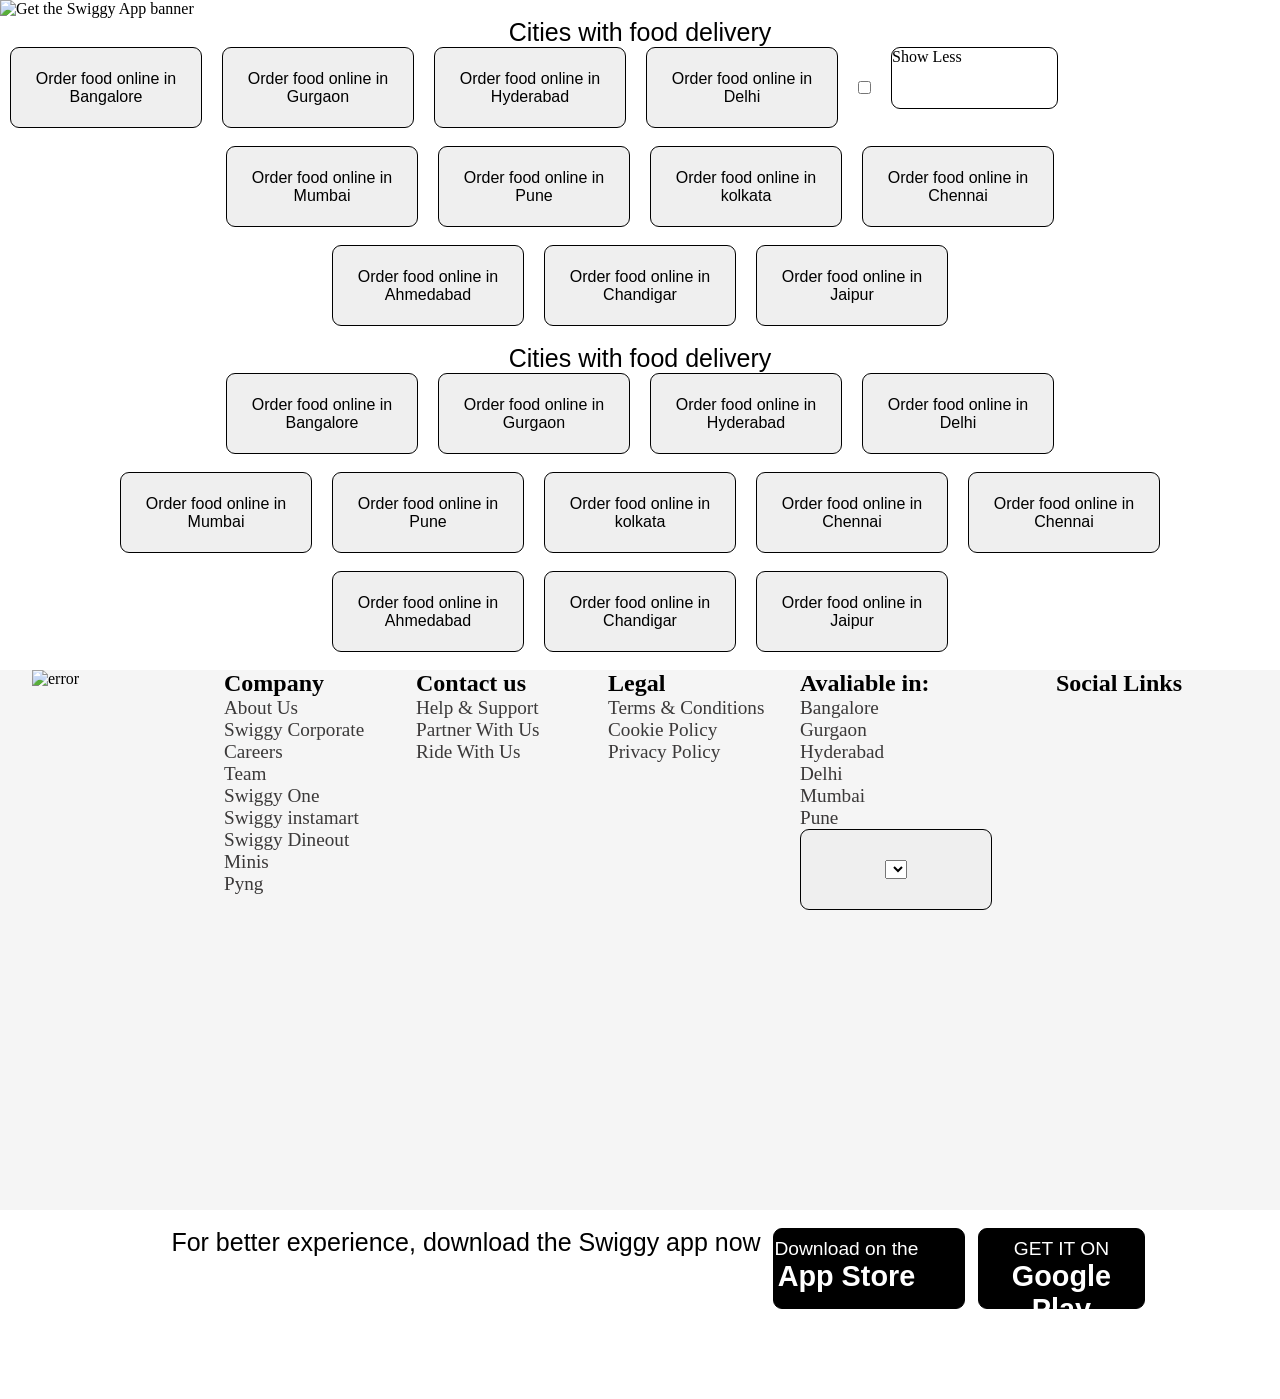
==== index.html @ c526d3c5 "footer is on going" ====
<!DOCTYPE html>
<html lang="en">

<head>
    <meta charset="UTF-8">
    <meta name="viewport" content="width=device-width, initial-scale=1.0">
    <title>swiggy</title>
    <link rel="stylesheet" href="https://cdn.jsdelivr.net/npm/bootstrap-icons@1.10.5/font/bootstrap-icons.css">
    <link rel="stylesheet" href="index.css">
    <link rel="stylesheet" href="https://cdnjs.cloudflare.com/ajax/libs/font-awesome/7.0.1/css/all.min.css">

</head>

<body>
    <footer>
        <div>
            <img id="ad" alt="Get the Swiggy App banner" style="object-fit:contain;height:100%;width:100%"
                src="https://media-assets.swiggy.com/swiggy/image/upload/fl_lossy,f_auto,q_auto/portal/m/seo/App_download_banner.png">
        </div>
        <div class="order">
            <p>Cities with food delivery</p>
            <div class="o1">
                <a href="#"> <button>Order food online in Bangalore </button></a>
                <a href="#"> <button>Order food online in Gurgaon</button></a> 
                <a href="#"><button>Order food online in Hyderabad</button></a>
                <a href="#"> <button>Order food online in <br> Delhi</button></a>
                <input type="checkbox"  id="check">
                <label for="check" class="show-more"></label>
                <div class="hidden-button">
                    <a href="#" class="hide"> <button>Order food online in <br> Delhi</button></a>
                    <a href="#" class="hide"> <button>Order food online in Bangalore </button></a>
                    <a href="#" class="hide"> <button>Order food online in Gurgaon</button></a> 
                    <a href="#" class="hide"><button>Order food online in Hyderabad</button></a>

                </div>
            </div>
            <br>
            <div class="o1">
                <a href="#"><button>Order food online in Mumbai</button></a>
                <a href="#"><button>Order food online in <br>Pune</button></a>
                <a href="#"><button>Order food online in <br>kolkata</button></a>
                <a href="#"><button>Order food online in Chennai</button></a>

            </div>
            <br>
            <div class="o1">
                <a href="#"><button>Order food online in Ahmedabad</button></a>
                <a href="#"> <button>Order food online in Chandigar</button></a>
                <a href="#"><button>Order food online in <br> Jaipur</button></a>
                <!-- <button>Show More</button>         -->
            </div>

        </div>
        <br>
        <div class="order">
            <p >Cities with food delivery</p>
            <div class="o1">
                <a href="#"> <button>Order food online in Bangalore </button></a>
                <a href="#"> <button>Order food online in Gurgaon</button></a>
                <a href="#"><button>Order food online in Hyderabad</button></a>
                <a href="#"> <button>Order food online in <br> Delhi</button></a>
            </div>
            <br>
            <div class="o1">
                <a href="#"><button>Order food online in Mumbai</button></a>
                <a href="#"><button>Order food online in <br>Pune</button></a>
                <a href="#"><button>Order food online in <br>kolkata</button></a>
                <a href="#"><button>Order food online in Chennai</button></a>
                <a href="#"><button>Order food online in Chennai</button></a>
            </div>
            <br>
            <div class="o1">
                <a href="#"><button>Order food online in Ahmedabad</button></a>
                <a href="#"> <button>Order food online in Chandigar</button></a>
                <a href="#"><button>Order food online in <br> Jaipur</button></a>
                <!-- <button>Show More</button>         -->
            </div>

        </div>

        <div id="footerlinks">
            <div class="links">
                <div id="brandname">
                    <img alt="error" class="swiggy" loading="lazy"
                        src="https://media-assets.swiggy.com/portal/testing/seo-home/Group.svg">
                </div>
                <div class="connections">
                    <h2>Company</h2>
                    <a href="" class="connectionsofp">About Us</a> 
                    <a href="" class="connectionsofp">Swiggy Corporate</a> 
                    <a href="" class="connectionsofp">Careers</a> 
                    <a href="" class="connectionsofp">Team</a> 
                    <a href="" class="connectionsofp">Swiggy One</a> 
                    <a href="" class="connectionsofp">Swiggy instamart</a>
                    <a href="" class="connectionsofp">Swiggy Dineout</a>
                    <a href="" class="connectionsofp">Minis</a>
                    <a href="" class="connectionsofp">Pyng</a>
                </div>
                <div class="connections">
                    <h2>Contact us</h2>
                    <a href="" class="connectionsofp">Help & Support</a> 
                    <a href="" class="connectionsofp">Partner With Us</a> 
                    <a href="" class="connectionsofp">Ride With Us</a>
                </div>
                <div class="connections">
                    <h2>Legal</h2>
                    <a href="" class="connectionsofp">Terms & Conditions</a>
                    <a href="" class="connectionsofp">Cookie Policy</a> 
                    <a href="" class="connectionsofp">Privacy Policy</a> 
                </div>
                <div class="connections con4">
                    <h2>Avaliable in:</h2>
                    <a href="" class="connectionsofp">Bangalore</a> 
                    <a href="" class="connectionsofp">Gurgaon</a>
                    <a href="" class="connectionsofp">Hyderabad</a> 
                    <a href="" class="connectionsofp">Delhi</a> 
                    <a href="" class="connectionsofp"> Mumbai</a>
                    <a href="" class="connectionsofp">Pune</a>
                    <button class="cites"><select id="Cities"></select></button> 
                </div>
                <div class="connections">
                    <h2>Social Links</h2>

                </div>

            </div>
        </div>
        <!-- <div class="sudhuline"></div> -->
        <div class="playstore">
            <p>For better experience, download the Swiggy app now</p>
            <button id="apple"><i class="fa-brands fa-apple"></i><div style="color:white;">Download on the <h2 style="color:white;">App Store</h2></div></button>
            <button id="playstore"><i class="fa-brands fa-google-play"></i><div style="color:white;">GET IT ON <h2 style="color:white;">Google Play</h2></div></button>
        </div>

    </footer>
</body>

</html>
---- index.css ----
* {
    margin: 0px;
    padding: 0px;
    color: #000000;
}

a {
    /* color: white; */
    text-decoration: none;

}

p {
    font-size: 25px;
    font-family: Verdana, Geneva, Tahoma, sans-serif;
    text-align: center;
}

#d2,
#d3 {
    background-color: #000000;
}

button {

    border-color: white;
    font: bold;
    font-size:1em;
    font-family: gilroy,  arial,  helvetica neue,  sans-serif;
    border-radius: 9px;
    height: 9vh;
    width: 15vw;
    border: 1px solid black;
}

.o1 {
    background-color: white;
    display: flex;
    justify-content: center;
    gap: 20px;
}

#i,
#ii {

    cursor: pointer;
}

.order {
    color: #000000;
}

#ad {
    height: 25vh;
    width: 100%;
}

#footerlinks {
    width: 100%;
    display: flex;
    justify-content: center;
    height: 60vh;
    padding-top: 2vh;
}

.links {
    height: 100%;
    width: 100%;
    background-color: whitesmoke;
    /* border: 2px solid black; */
    text-align: left;
    display: flex;
    justify-content: center;

}

.connectionsofp {
    font-size: 1.2em;
    color: rgb(59, 57, 57);
    text-align: left;
    display: block;
}

.connections,
#brandname {
    width: 15vw;
    height: 100%;
    /* border: 1px solid black; */

}

.con4 {
    width: 20vw;
}

.playstore {
    height: 17vh;
    width: 100%;
    padding: 2vh;
    font-size: 1.2em;
    color: rgb(59, 57, 57);
    display: flex;
    justify-content: center;
    gap: 1vw;
}

#apple {
    display: flex;
    justify-content: left;
    background-color: #000000;
    padding-top: 1vh;
}

.fa-apple,
.fa-google-play {
    color: white;
    font-size: 3em;
}

#playstore {
    display: flex;
    justify-content: left;
    background-color: #000000;
    padding-top: 1vh;
    color: white;
    width: 13vw;
}

.hide{
    cursor: pointer;
    transition: all 0.3 ease;
    text-decoration: none;
    display: block;
}
.show-more{
    border-color: white;
    font: bold;
    cursor: pointer;
    transition: all 0.3 ease;
    display: block;
    border-radius: 9px;
    height: 60px;
    width: 165px;
    border: 1px solid black;
}
.show-more:hover{
    transform: translateY(-2px);
}
.show-more:active {
    transform: translateY(0);
}
.show-more::after{
    content: 'Show More';
}
.hidden-button{
    max-height: 0;
    overflow: hidden;
    opacity: 0;
    transition: all 0.5s ease;
    display: flex;
    flex-direction:column ;
    gap: 15px;
}
#check:checked ~ .hidden-button{
    max-height: 50vh;
    opacity: 1;
    margin-top: 2vh;
}
.show-more::after{
    content: 'Show Less';
}
#check:checked ~ label.show-more::after{
    content: 'Show Less';
}
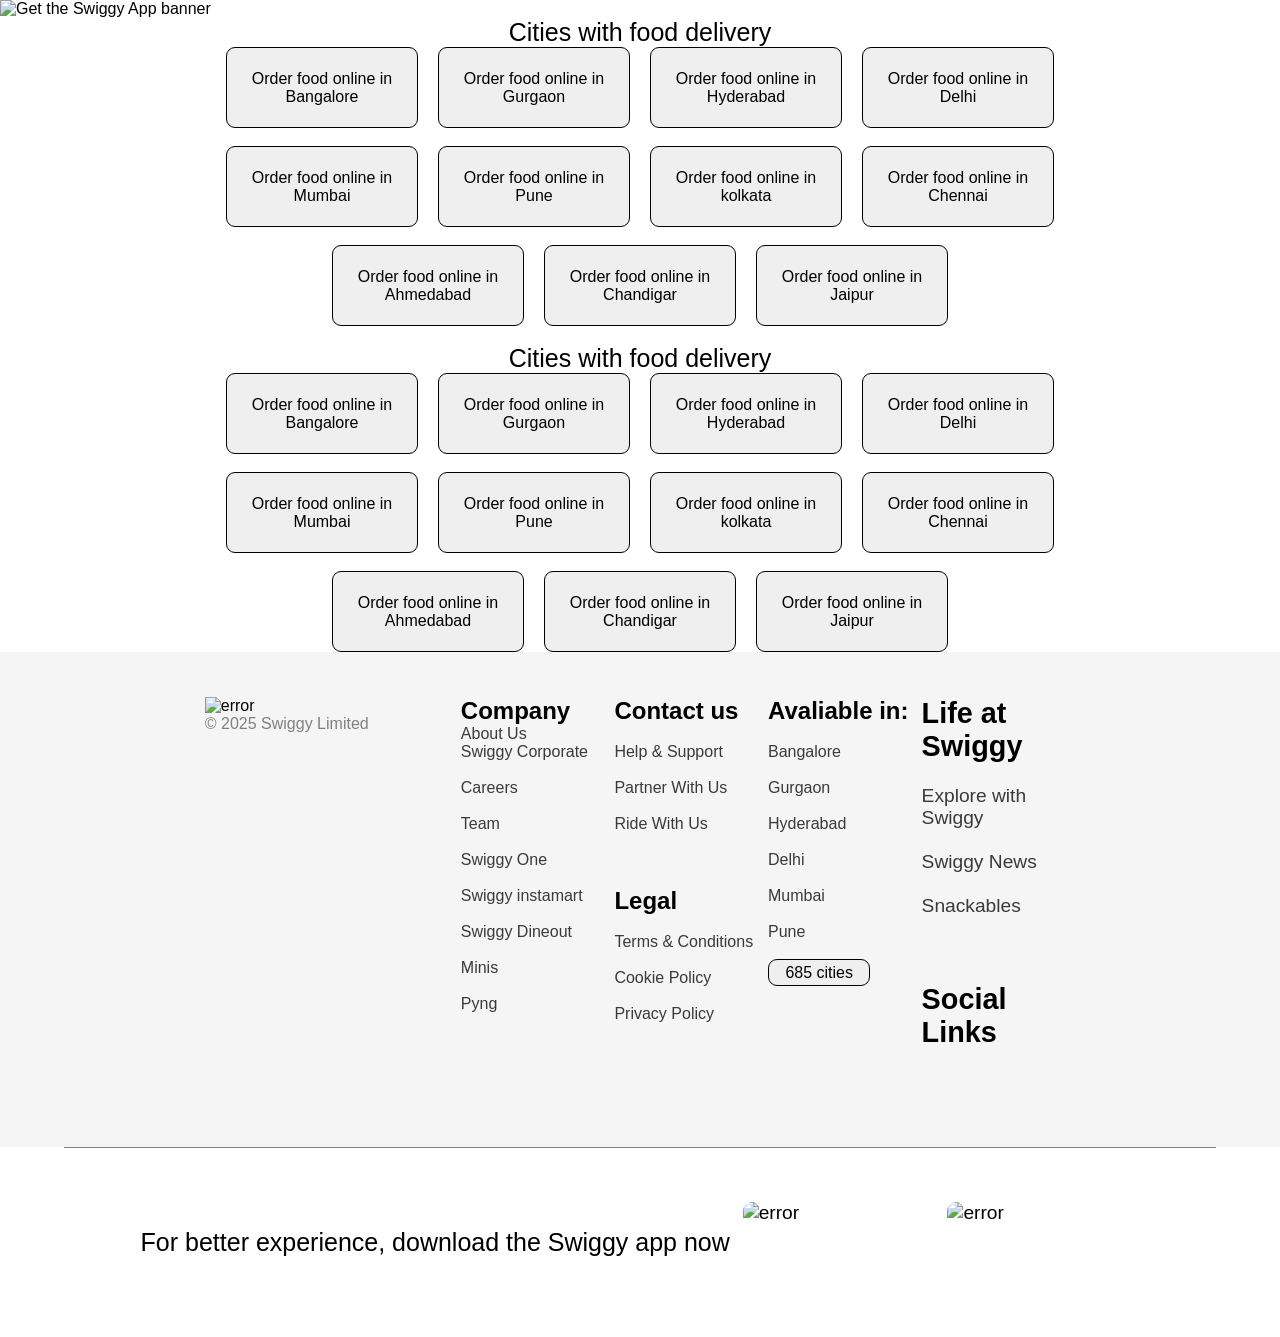
==== commit d8207a54: "fix the footer part and complete it but not the order button" ====
--- a/index.html
+++ b/index.html
@@ -24,7 +24,7 @@
                 <a href="#"> <button>Order food online in Gurgaon</button></a> 
                 <a href="#"><button>Order food online in Hyderabad</button></a>
                 <a href="#"> <button>Order food online in <br> Delhi</button></a>
-                <input type="checkbox"  id="check">
+                <!-- <input type="checkbox"  id="check">
                 <label for="check" class="show-more"></label>
                 <div class="hidden-button">
                     <a href="#" class="hide"> <button>Order food online in <br> Delhi</button></a>
@@ -32,7 +32,7 @@
                     <a href="#" class="hide"> <button>Order food online in Gurgaon</button></a> 
                     <a href="#" class="hide"><button>Order food online in Hyderabad</button></a>
 
-                </div>
+                </div> -->
             </div>
             <br>
             <div class="o1">
@@ -66,7 +66,6 @@
                 <a href="#"><button>Order food online in <br>Pune</button></a>
                 <a href="#"><button>Order food online in <br>kolkata</button></a>
                 <a href="#"><button>Order food online in Chennai</button></a>
-                <a href="#"><button>Order food online in Chennai</button></a>
             </div>
             <br>
             <div class="o1">
@@ -81,57 +80,68 @@
         <div id="footerlinks">
             <div class="links">
                 <div id="brandname">
-                    <img alt="error" class="swiggy" loading="lazy"
+                        <img alt="error" class="swiggy" loading="lazy"
                         src="https://media-assets.swiggy.com/portal/testing/seo-home/Group.svg">
+                        <p class="copyright">© 2025 Swiggy Limited</p>
                 </div>
                 <div class="connections">
                     <h2>Company</h2>
                     <a href="" class="connectionsofp">About Us</a> 
-                    <a href="" class="connectionsofp">Swiggy Corporate</a> 
-                    <a href="" class="connectionsofp">Careers</a> 
-                    <a href="" class="connectionsofp">Team</a> 
-                    <a href="" class="connectionsofp">Swiggy One</a> 
-                    <a href="" class="connectionsofp">Swiggy instamart</a>
-                    <a href="" class="connectionsofp">Swiggy Dineout</a>
-                    <a href="" class="connectionsofp">Minis</a>
-                    <a href="" class="connectionsofp">Pyng</a>
+                    <a href="" class="connectionsofp">Swiggy Corporate</a> <br>
+                    <a href="" class="connectionsofp">Careers</a> <br>
+                    <a href="" class="connectionsofp">Team</a> <br>
+                    <a href="" class="connectionsofp">Swiggy One</a><br> 
+                    <a href="" class="connectionsofp">Swiggy instamart</a><br>
+                    <a href="" class="connectionsofp">Swiggy Dineout</a><br>
+                    <a href="" class="connectionsofp">Minis</a><br>
+                    <a href="" class="connectionsofp">Pyng</a><br>
                 </div>
                 <div class="connections">
-                    <h2>Contact us</h2>
-                    <a href="" class="connectionsofp">Help & Support</a> 
-                    <a href="" class="connectionsofp">Partner With Us</a> 
-                    <a href="" class="connectionsofp">Ride With Us</a>
-                </div>
-                <div class="connections">
-                    <h2>Legal</h2>
-                    <a href="" class="connectionsofp">Terms & Conditions</a>
-                    <a href="" class="connectionsofp">Cookie Policy</a> 
-                    <a href="" class="connectionsofp">Privacy Policy</a> 
+                    <h2>Contact us</h2><br>
+                    <a href="" class="connectionsofp">Help & Support</a> <br>
+                    <a href="" class="connectionsofp">Partner With Us</a> <br>
+                    <a href="" class="connectionsofp">Ride With Us</a><br>
+                    <br><br>
+                    <h2>Legal</h2><br>
+                    <a href="" class="connectionsofp">Terms & Conditions</a><br>
+                    <a href="" class="connectionsofp">Cookie Policy</a> <br>
+                    <a href="" class="connectionsofp">Privacy Policy</a> <br>
                 </div>
                 <div class="connections con4">
-                    <h2>Avaliable in:</h2>
-                    <a href="" class="connectionsofp">Bangalore</a> 
-                    <a href="" class="connectionsofp">Gurgaon</a>
-                    <a href="" class="connectionsofp">Hyderabad</a> 
-                    <a href="" class="connectionsofp">Delhi</a> 
-                    <a href="" class="connectionsofp"> Mumbai</a>
-                    <a href="" class="connectionsofp">Pune</a>
-                    <button class="cites"><select id="Cities"></select></button> 
+                    <h2>Avaliable in:</h2><br>
+                    <a href="" class="connectionsofp">Bangalore</a><br>
+                    <a href="" class="connectionsofp">Gurgaon</a><br>
+                    <a href="" class="connectionsofp">Hyderabad</a> <br>
+                    <a href="" class="connectionsofp">Delhi</a> <br>
+                    <a href="" class="connectionsofp"> Mumbai</a><br>
+                    <a href="" class="connectionsofp">Pune</a><br>
+                    <button class="cites">685 cities <i class="fa-solid fa-angle-down"></i></button><br>
                 </div>
-                <div class="connections">
-                    <h2>Social Links</h2>
 
+                <div class="connections Social-Links">
+                        <h2>Life at Swiggy</h2><br>
+                        <a href="" class="connectionsofp">Explore with Swiggy</a><br>
+                        <a href="" class="connectionsofp">Swiggy News</a> <br>
+                        <a href="" class="connectionsofp">Snackables</a> <br><br><br>
+                        <h2>Social Links</h2>
+                        <a href="https://in.linkedin.com/company/swiggy-in" id="linkedin"><i class="fa-brands fa-linkedin"></i></a>
+                        <a href="https://www.instagram.com/swiggyindia/" id="insta"><i class="fa-brands fa-instagram"></i></a>
+                        <a href="https://www.facebook.com/swiggy.in/" id="facebook"><i class="fa-brands fa-facebook-f"></i></a>
+                        <a href="https://in.pinterest.com/swiggyindia/" id="pintrest"><i class="fa-brands fa-pinterest"></i></a>
+                        <a href="https://x.com/Swiggy" id="twwiter"><i class="fa-brands fa-x-twitter"></i></a>
                 </div>
 
             </div>
         </div>
-        <!-- <div class="sudhuline"></div> -->
-        <div class="playstore">
-            <p>For better experience, download the Swiggy app now</p>
-            <button id="apple"><i class="fa-brands fa-apple"></i><div style="color:white;">Download on the <h2 style="color:white;">App Store</h2></div></button>
-            <button id="playstore"><i class="fa-brands fa-google-play"></i><div style="color:white;">GET IT ON <h2 style="color:white;">Google Play</h2></div></button>
+        <div class="nichta">
+            <div class="sudhuline"></div> 
+            <div class="playstore">
+                <p>For better experience, download the Swiggy app now</p>
+                <img class="button" src="https://media-assets.swiggy.com/swiggy/image/upload/fl_lossy,f_auto,q_auto,w_200,h_65/icon-AppStore_lg30tv" alt="error">
+                <img class="button" src="https://media-assets.swiggy.com/swiggy/image/upload/fl_lossy,f_auto,q_auto,w_200,h_65/icon-GooglePlay_1_zixjxl" alt="error">
+            </div>
+
         </div>
-
     </footer>
 </body>
 
--- a/index.css
+++ b/index.css
@@ -2,6 +2,7 @@
     margin: 0px;
     padding: 0px;
     color: #000000;
+    font-family: gilroy,  arial,  helvetica neue,  sans-serif;
 }
 
 a {
@@ -12,7 +13,7 @@
 
 p {
     font-size: 25px;
-    font-family: Verdana, Geneva, Tahoma, sans-serif;
+    /* font-family: Verdana, Geneva, Tahoma, sans-serif; */
     text-align: center;
 }
 
@@ -26,7 +27,6 @@
     border-color: white;
     font: bold;
     font-size:1em;
-    font-family: gilroy,  arial,  helvetica neue,  sans-serif;
     border-radius: 9px;
     height: 9vh;
     width: 15vw;
@@ -59,8 +59,7 @@
     width: 100%;
     display: flex;
     justify-content: center;
-    height: 60vh;
-    padding-top: 2vh;
+    height: 55vh;
 }
 
 .links {
@@ -72,25 +71,32 @@
     display: flex;
     justify-content: center;
 
+
 }
-
 .connectionsofp {
-    font-size: 1.2em;
+    font-size: 1em;
     color: rgb(59, 57, 57);
     text-align: left;
     display: block;
 }
 
-.connections,
-#brandname {
-    width: 15vw;
+.connections {
+    width: 12vw;
     height: 100%;
     /* border: 1px solid black; */
+    padding-top: 5vh;
 
 }
 
-.con4 {
-    width: 20vw;
+#brandname{
+    width:20vw;
+    text-align: left;
+    padding-top:5vh;
+    height: 100%;
+    p{
+      font-size: medium; 
+      text-align: left; 
+    }
 }
 
 .playstore {
@@ -102,30 +108,11 @@
     display: flex;
     justify-content: center;
     gap: 1vw;
+    align-items: center;
 }
 
-#apple {
-    display: flex;
-    justify-content: left;
-    background-color: #000000;
-    padding-top: 1vh;
-}
 
-.fa-apple,
-.fa-google-play {
-    color: white;
-    font-size: 3em;
-}
-
-#playstore {
-    display: flex;
-    justify-content: left;
-    background-color: #000000;
-    padding-top: 1vh;
-    color: white;
-    width: 13vw;
-}
-
+/* this part for show more */
 .hide{
     cursor: pointer;
     transition: all 0.3 ease;
@@ -158,7 +145,8 @@
     opacity: 0;
     transition: all 0.5s ease;
     display: flex;
-    flex-direction:column ;
+    /* flex-direction:column ; */
+    /* justify-content: center; */
     gap: 15px;
 }
 #check:checked ~ .hidden-button{
@@ -171,4 +159,40 @@
 }
 #check:checked ~ label.show-more::after{
     content: 'Show Less';
+}
+/* this part for social links */
+.Social-Links{
+    font-weight: 300;
+    font-size: larger;
+}
+.cites{
+    height: 3vh;
+    width: 8vw;
+    border: 1px solid black;
+}
+#cities{
+    border: none;
+    border: 1px solid black;   
+}
+.copyright{
+    text-decoration: none;
+    font-size: 1em;
+    color: gray;
+}
+.sudhuline{
+    height: 1px;
+    width: 90%;
+    margin: 0 auto;
+    background-color: gray;
+}
+.nichta{
+    display: flex;
+    justify-content: center;
+    align-items: center;
+    flex-direction: column;
+}
+.button{
+    border-radius: 9px;
+    height: 9vh;
+    width: 15vw;
 }
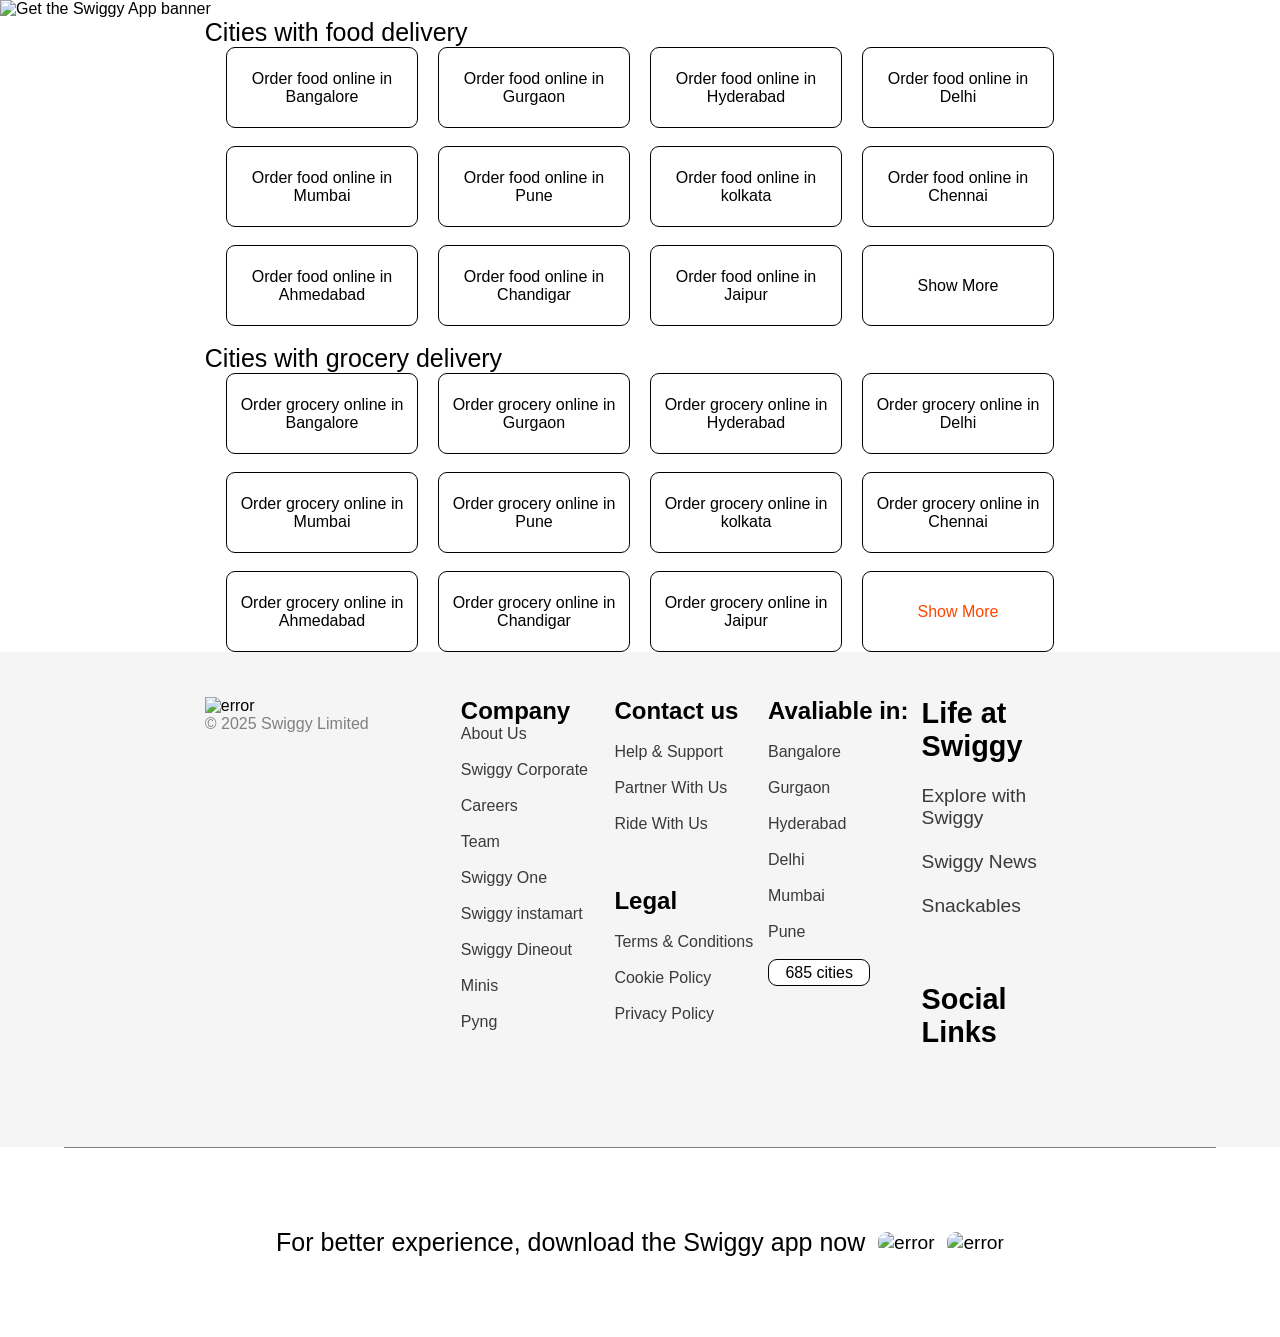
==== commit 33ddb6af: "index complete" ====
--- a/index.html
+++ b/index.html
@@ -47,31 +47,34 @@
                 <a href="#"><button>Order food online in Ahmedabad</button></a>
                 <a href="#"> <button>Order food online in Chandigar</button></a>
                 <a href="#"><button>Order food online in <br> Jaipur</button></a>
+                <a href="#"> <button> Show More <i class="fa-solid fa-angle-down"></i> </button></a>
+
                 <!-- <button>Show More</button>         -->
             </div>
 
         </div>
         <br>
         <div class="order">
-            <p >Cities with food delivery</p>
+            <p >Cities with grocery delivery</p>
             <div class="o1">
-                <a href="#"> <button>Order food online in Bangalore </button></a>
-                <a href="#"> <button>Order food online in Gurgaon</button></a>
-                <a href="#"><button>Order food online in Hyderabad</button></a>
-                <a href="#"> <button>Order food online in <br> Delhi</button></a>
+                <a href="#"> <button>Order grocery online in Bangalore </button></a>
+                <a href="#"> <button>Order grocery online in Gurgaon</button></a>
+                <a href="#"><button>Order grocery online in Hyderabad</button></a>
+                <a href="#"> <button>Order grocery online in <br> Delhi</button></a>
             </div>
             <br>
             <div class="o1">
-                <a href="#"><button>Order food online in Mumbai</button></a>
-                <a href="#"><button>Order food online in <br>Pune</button></a>
-                <a href="#"><button>Order food online in <br>kolkata</button></a>
-                <a href="#"><button>Order food online in Chennai</button></a>
+                <a href="#"><button>Order grocery online in Mumbai</button></a>
+                <a href="#"><button>Order grocery online in <br>Pune</button></a>
+                <a href="#"><button>Order grocery online in <br>kolkata</button></a>
+                <a href="#"><button>Order grocery online in Chennai</button></a>
             </div>
             <br>
             <div class="o1">
-                <a href="#"><button>Order food online in Ahmedabad</button></a>
-                <a href="#"> <button>Order food online in Chandigar</button></a>
-                <a href="#"><button>Order food online in <br> Jaipur</button></a>
+                <a href="#"><button>Order grocery online in Ahmedabad</button></a>
+                <a href="#"> <button>Order grocery online in Chandigar</button></a>
+                <a href="#"><button>Order grocery online in <br> Jaipur</button></a>
+                <a href="#"> <button class="showmore"> Show More <i class="fa-solid fa-angle-down"></i> </button></a>
                 <!-- <button>Show More</button>         -->
             </div>
 
@@ -86,10 +89,10 @@
                 </div>
                 <div class="connections">
                     <h2>Company</h2>
-                    <a href="" class="connectionsofp">About Us</a> 
-                    <a href="" class="connectionsofp">Swiggy Corporate</a> <br>
-                    <a href="" class="connectionsofp">Careers</a> <br>
-                    <a href="" class="connectionsofp">Team</a> <br>
+                    <a href="" class="connectionsofp">About Us</a><br>
+                    <a href="" class="connectionsofp">Swiggy Corporate</a><br>
+                    <a href="" class="connectionsofp">Careers</a><br>
+                    <a href="" class="connectionsofp">Team</a><br>
                     <a href="" class="connectionsofp">Swiggy One</a><br> 
                     <a href="" class="connectionsofp">Swiggy instamart</a><br>
                     <a href="" class="connectionsofp">Swiggy Dineout</a><br>
@@ -137,8 +140,8 @@
             <div class="sudhuline"></div> 
             <div class="playstore">
                 <p>For better experience, download the Swiggy app now</p>
-                <img class="button" src="https://media-assets.swiggy.com/swiggy/image/upload/fl_lossy,f_auto,q_auto,w_200,h_65/icon-AppStore_lg30tv" alt="error">
-                <img class="button" src="https://media-assets.swiggy.com/swiggy/image/upload/fl_lossy,f_auto,q_auto,w_200,h_65/icon-GooglePlay_1_zixjxl" alt="error">
+                <a href="https://apps.apple.com/in/app/swiggy-food-instamart-dineout/id989540920"><img class="button" src="https://media-assets.swiggy.com/swiggy/image/upload/fl_lossy,f_auto,q_auto,w_200,h_65/icon-AppStore_lg30tv" alt="error"></a>
+                <a href="https://play.google.com/store/apps/details?id=in.swiggy.android&referrer=utm_source%3Dswiggy%26utm_medium%3Dheader"><img class="button" src="https://media-assets.swiggy.com/swiggy/image/upload/fl_lossy,f_auto,q_auto,w_200,h_65/icon-GooglePlay_1_zixjxl" alt="error"></a>
             </div>
 
         </div>
--- a/index.css
+++ b/index.css
@@ -23,8 +23,8 @@
 }
 
 button {
-
-    border-color: white;
+    background-color: white;
+    border-color: rgb(255, 252, 252);
     font: bold;
     font-size:1em;
     border-radius: 9px;
@@ -32,7 +32,10 @@
     width: 15vw;
     border: 1px solid black;
 }
-
+.showmore{
+    font-family: gilroy,  arial,  helvetica neue,  sans-serif;
+    color: orangered;
+}
 .o1 {
     background-color: white;
     display: flex;
@@ -48,6 +51,11 @@
 
 .order {
     color: #000000;
+    p{
+    /* font-size: medium;  */
+    text-align: left; 
+    padding-left: 16vw;
+    }
 }
 
 #ad {
@@ -86,6 +94,7 @@
     /* border: 1px solid black; */
     padding-top: 5vh;
 
+    
 }
 
 #brandname{
